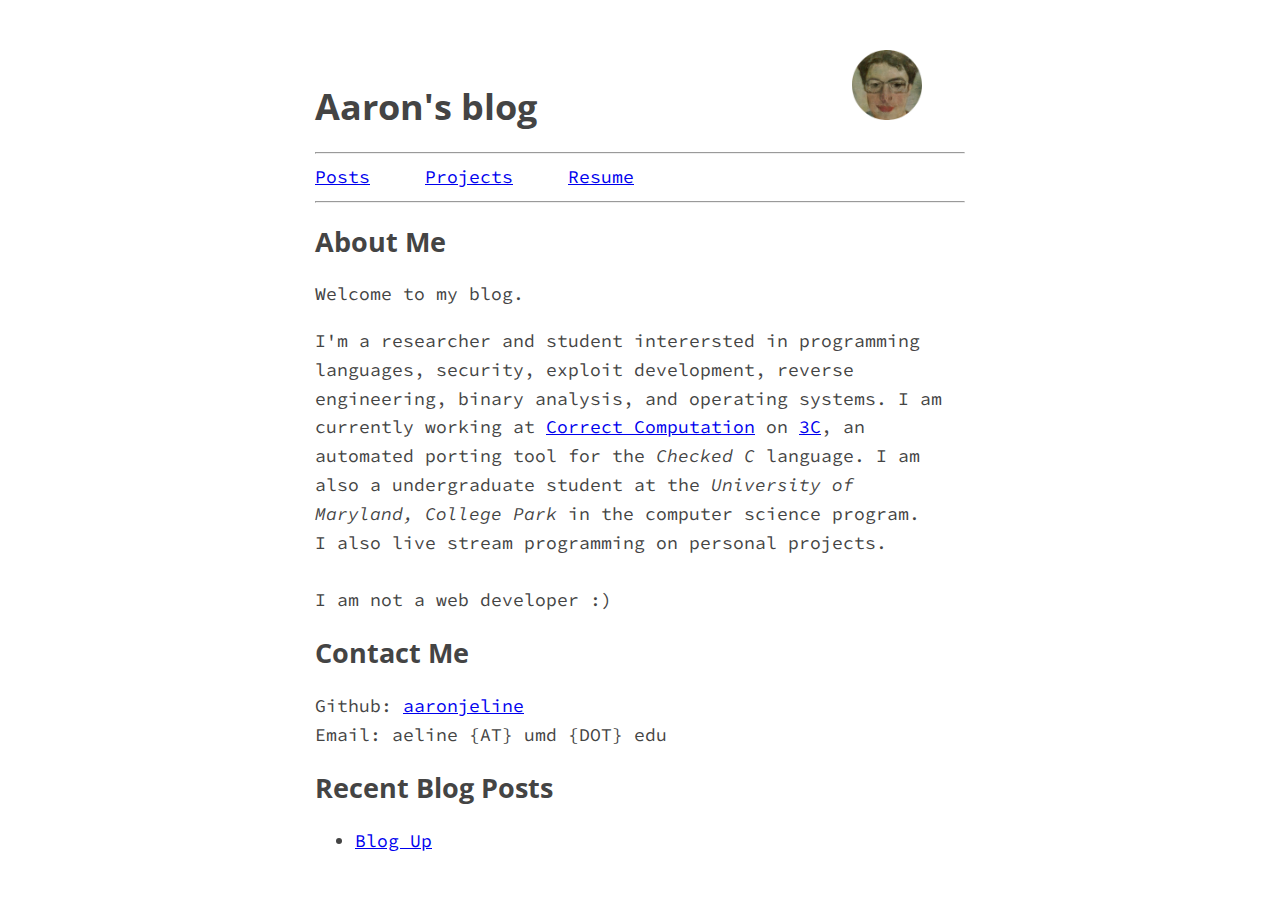
==== index.html @ 08995555 "Update" ====
<html>
  <head>
    <title>Aaron Eline</title>
    <link rel="stylesheet" href="style.css">
     <link rel="preconnect" href="https://fonts.gstatic.com">
    <link href="https://fonts.googleapis.com/css2?family=Open+Sans:wght@600;700&family=Roboto+Mono:wght@100&family=Source+Code+Pro&display=swap" rel="stylesheet">
  </head>
  <body>
          <h1>
                  Aaron's blog 
&nbsp; &nbsp;&nbsp; &nbsp;&nbsp; &nbsp;&nbsp; &nbsp;
&nbsp; &nbsp;&nbsp; &nbsp;&nbsp; &nbsp;&nbsp; &nbsp;
&nbsp; &nbsp;&nbsp; &nbsp;&nbsp; 

                  <img src="./circle-cropped.png" width=70 height=70>
          </h1> 
    <hr>
    <a href="posts.html">Posts</a>
     &nbsp;
     &nbsp;
    <a href="projects.html">Projects</a>
     &nbsp;
     &nbsp;
    <a href="resume.pdf">Resume</a>
    <hr>
    <h2>About Me</h2>
    Welcome to my blog.<br>
    <p style="width:50vw">
      I'm a researcher and student interersted in programming languages, security, exploit development, reverse engineering, binary analysis, and operating systems.
      I am currently working at <a href="https://correctcomputation.com">Correct Computation</a>
      on <a href="https://github.com/correctcomputation/checkedc-clang">3C</a>, an automated porting tool for the <i>Checked C</I> language.
      I am also a undergraduate student at the <i>University of Maryland, College Park</i> in the computer science program.
      <br>
      I also live stream programming on personal projects. 
      <br><br>
      I am not a web developer :)
    </p>
    <h2>Contact Me</h2>
    Github: <a href="https://github.com/aaronjeline">aaronjeline</a><br>
    Email: aeline {AT} umd {DOT} edu
    <h2>Recent Blog Posts</h2>
    <ul>
      <li><a href="posts/finally.html">Blog Up</a></li>

    </ul>
  </body>
</html>
---- style.css ----
body { 
        margin:40px auto;
        max-width: 650px;
        line-height:1.6;
        font-size:18px;
        color:#444;
        padding:010px;
        font-family: 'Source Code Pro', monospace;
}

h1, h2, h3 { 
        line-height:1.2;
        font-family: 'Open Sans', sans-serif;
}
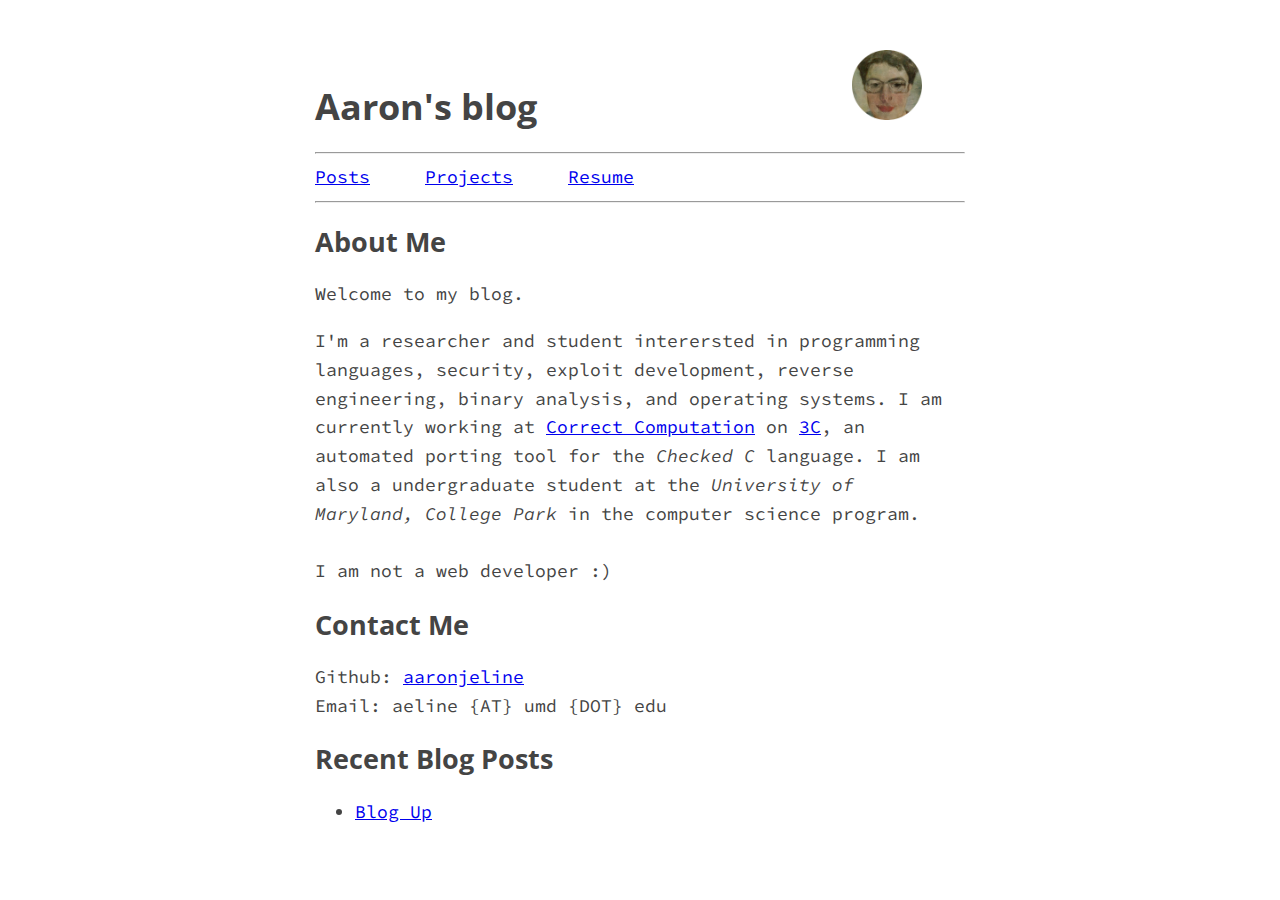
==== commit b9170683: "Update index.html" ====
--- a/index.html
+++ b/index.html
@@ -30,8 +30,6 @@
       I am currently working at <a href="https://correctcomputation.com">Correct Computation</a>
       on <a href="https://github.com/correctcomputation/checkedc-clang">3C</a>, an automated porting tool for the <i>Checked C</I> language.
       I am also a undergraduate student at the <i>University of Maryland, College Park</i> in the computer science program.
-      <br>
-      I also live stream programming on personal projects. 
       <br><br>
       I am not a web developer :)
     </p>
